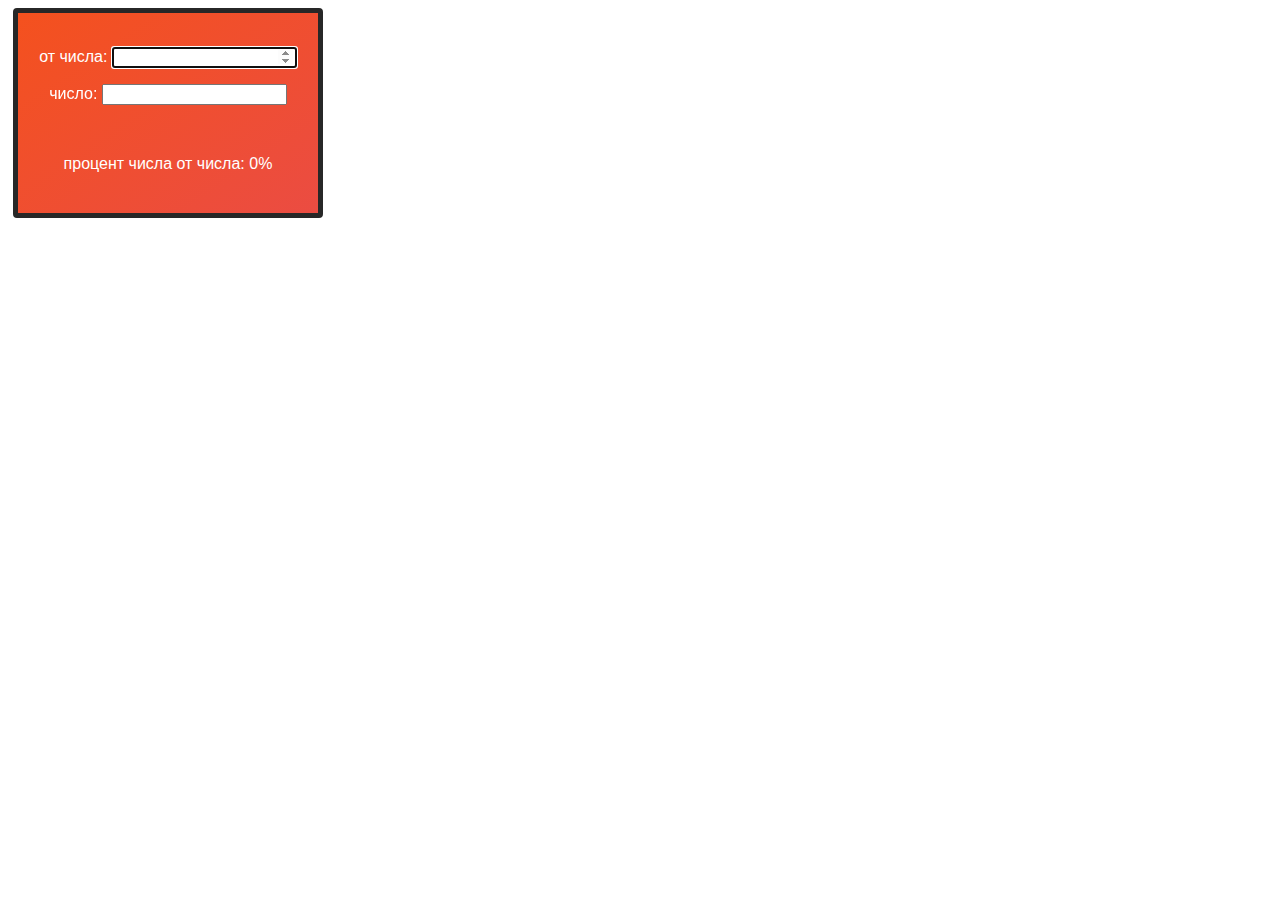
==== embed/index.html @ fa7deae5 "embed" ====
<!doctype html>
 
<html lang="en">
<head>
  <meta charset="utf-8">
 
  <title>The HTML5 Herald</title>
  <meta name="description" content="The HTML5 Herald">
  <meta name="author" content="SitePoint">
</head>
 
<body>

<form style="font-family: Arial ;color: #fff;display:block;margin:auto; top: 10px; left: 10px;text-align: center;width:300px; height:200px;background: #EB4C42;margin: 5px;border-radius: 4px;border: 5px solid #272727;background: linear-gradient(to top left, #EB4C42, #F4511E);" oninput="result.value=((cm.value/cd.value)*100).toFixed(3)">
  <div>
  	 <br/>
     <p>от числа: 
     <input type="number" name="cd" autofocus></p>
     <p>число: 
     <input type="number" name="cm" autofocus></p>
     <br>
     <p>процент числа от числа: <output name="result">0</output>%</p>
     </div>

</form>

</body>
</html>
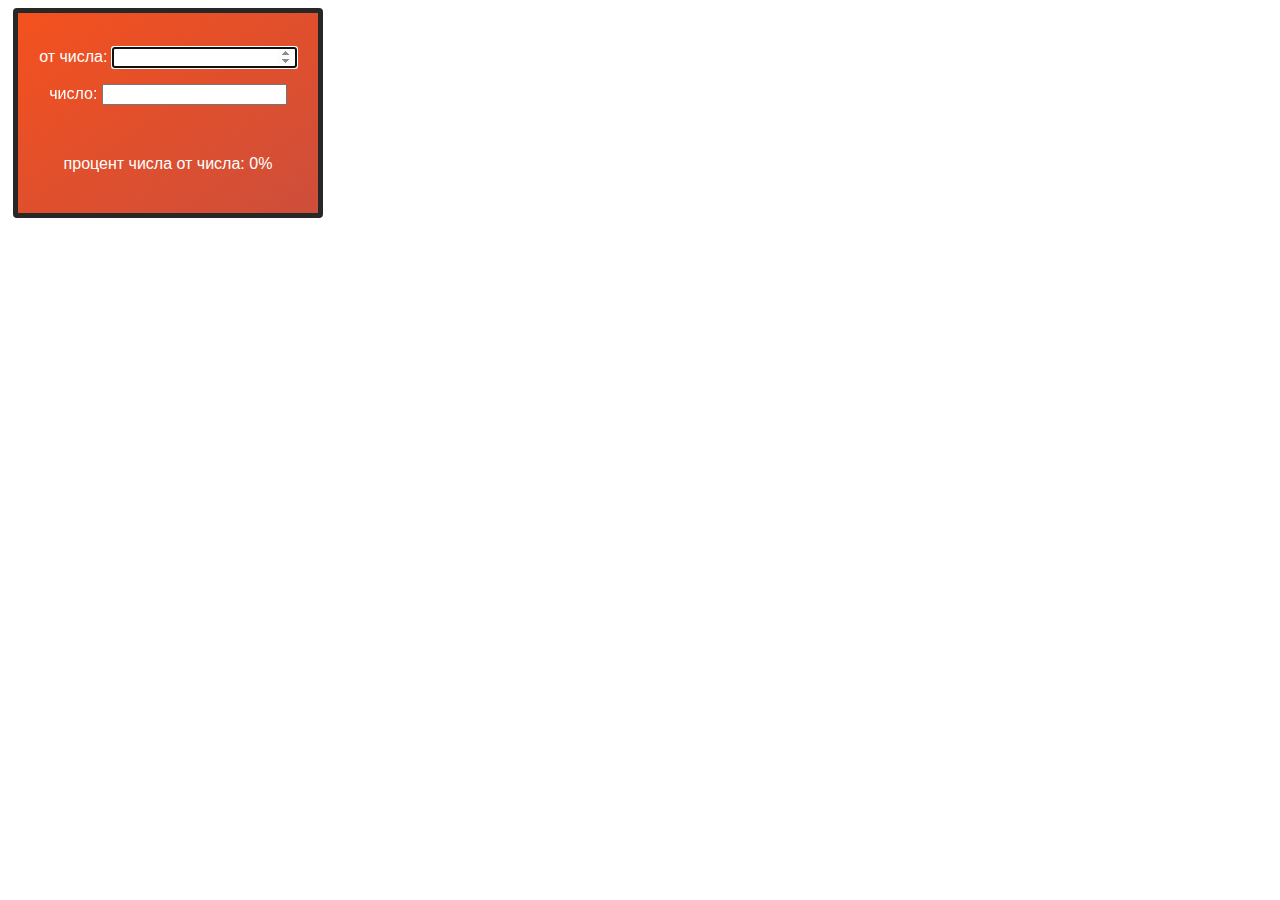
==== commit de200d85: "Update index.html" ====
--- a/embed/index.html
+++ b/embed/index.html
@@ -11,7 +11,7 @@
  
 <body>
 
-<form style="font-family: Arial ;color: #fff;display:block;margin:auto; top: 10px; left: 10px;text-align: center;width:300px; height:200px;background: #EB4C42;margin: 5px;border-radius: 4px;border: 5px solid #272727;background: linear-gradient(to top left, #EB4C42, #F4511E);" oninput="result.value=((cm.value/cd.value)*100).toFixed(3)">
+<form style="font-family: Arial ;color: #fff;display:block;margin:auto; top: 10px; left: 10px;text-align: center;width:300px; height:200px;background: #EB4C42;margin: 5px;border-radius: 4px;border: 5px solid #272727;background: linear-gradient(to top left, #CD4E3B, #F4511E);" oninput="result.value=((cm.value/cd.value)*100).toFixed(3)">
   <div>
   	 <br/>
      <p>от числа: 
@@ -25,4 +25,4 @@
 </form>
 
 </body>
-</html>+</html>
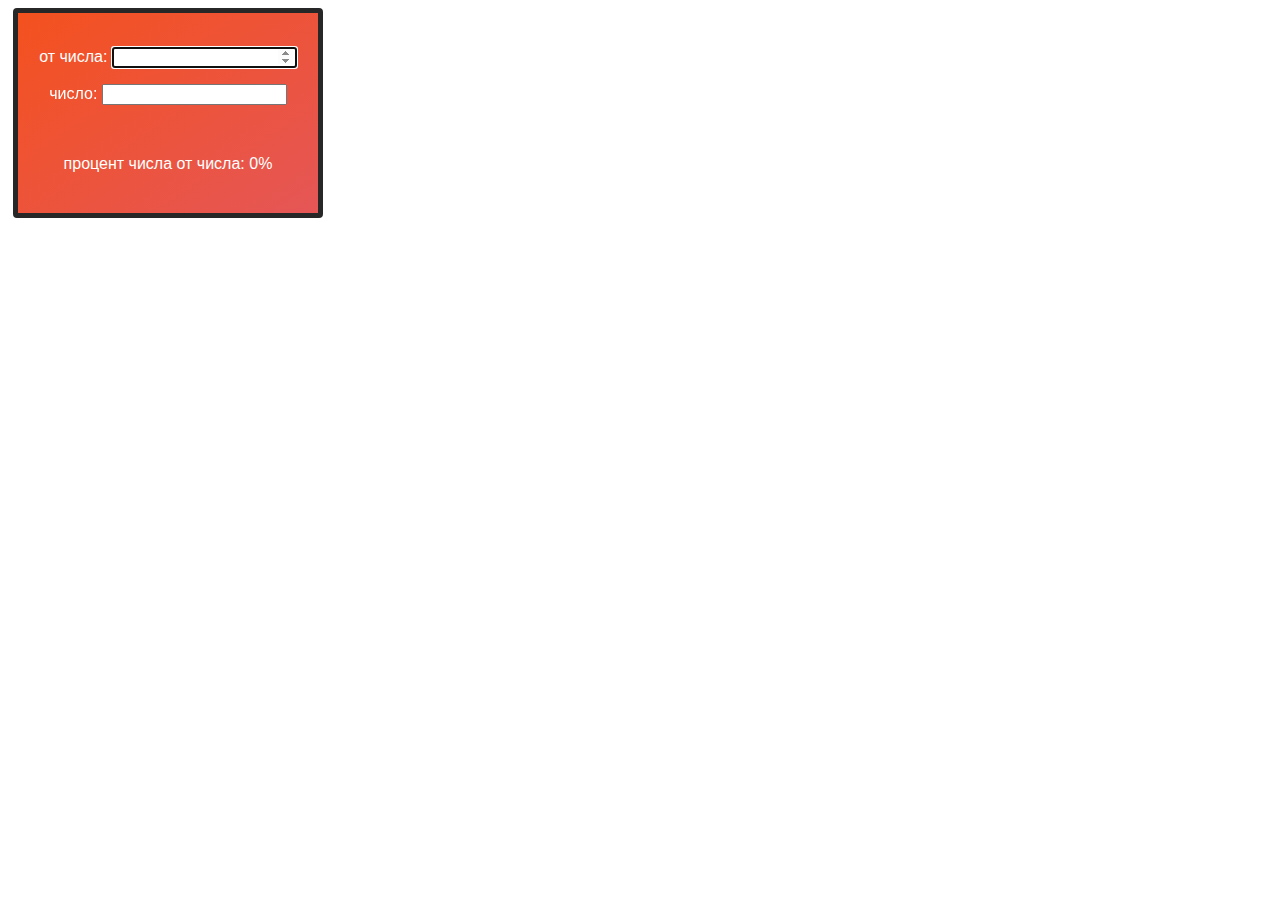
==== commit 84d1873d: "Update index.html" ====
--- a/embed/index.html
+++ b/embed/index.html
@@ -11,7 +11,7 @@
  
 <body>
 
-<form style="font-family: Arial ;color: #fff;display:block;margin:auto; top: 10px; left: 10px;text-align: center;width:300px; height:200px;background: #EB4C42;margin: 5px;border-radius: 4px;border: 5px solid #272727;background: linear-gradient(to top left, #CD4E3B, #F4511E);" oninput="result.value=((cm.value/cd.value)*100).toFixed(3)">
+<form style="font-family: Arial ;color: #fff;display:block;margin:auto; top: 10px; left: 10px;text-align: center;width:300px; height:200px;background: #EB4C42;margin: 5px;border-radius: 4px;border: 5px solid #272727;background: linear-gradient(to top left, #E55656, #F4511E);" oninput="result.value=((cm.value/cd.value)*100).toFixed(3)">
   <div>
   	 <br/>
      <p>от числа: 
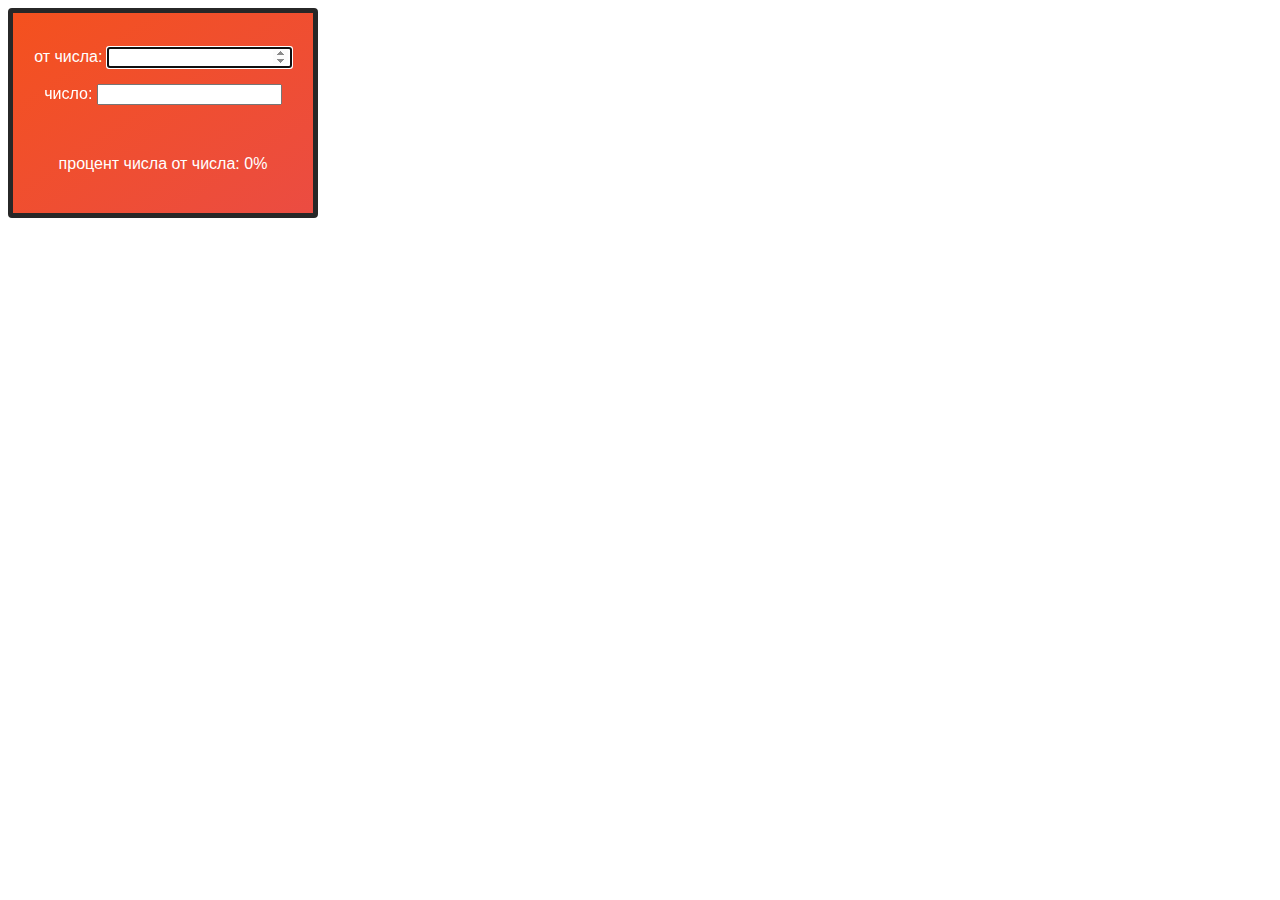
==== commit 29f89461: "embed" ====
--- a/embed/index.html
+++ b/embed/index.html
@@ -5,13 +5,11 @@
   <meta charset="utf-8">
  
   <title>The HTML5 Herald</title>
-  <meta name="description" content="The HTML5 Herald">
-  <meta name="author" content="SitePoint">
 </head>
  
 <body>
 
-<form style="font-family: Arial ;color: #fff;display:block;margin:auto; top: 10px; left: 10px;text-align: center;width:300px; height:200px;background: #EB4C42;margin: 5px;border-radius: 4px;border: 5px solid #272727;background: linear-gradient(to top left, #E55656, #F4511E);" oninput="result.value=((cm.value/cd.value)*100).toFixed(3)">
+<form style="font-family: Arial ;color: #fff;text-align: center;width:300px; height:200px;border-radius: 4px;border: 5px solid #272727;background: linear-gradient(to top left, #EB4C42, #F4511E);" oninput="result.value=((cm.value/cd.value)*100).toFixed(3)">
   <div>
   	 <br/>
      <p>от числа: 
@@ -25,4 +23,4 @@
 </form>
 
 </body>
-</html>
+</html>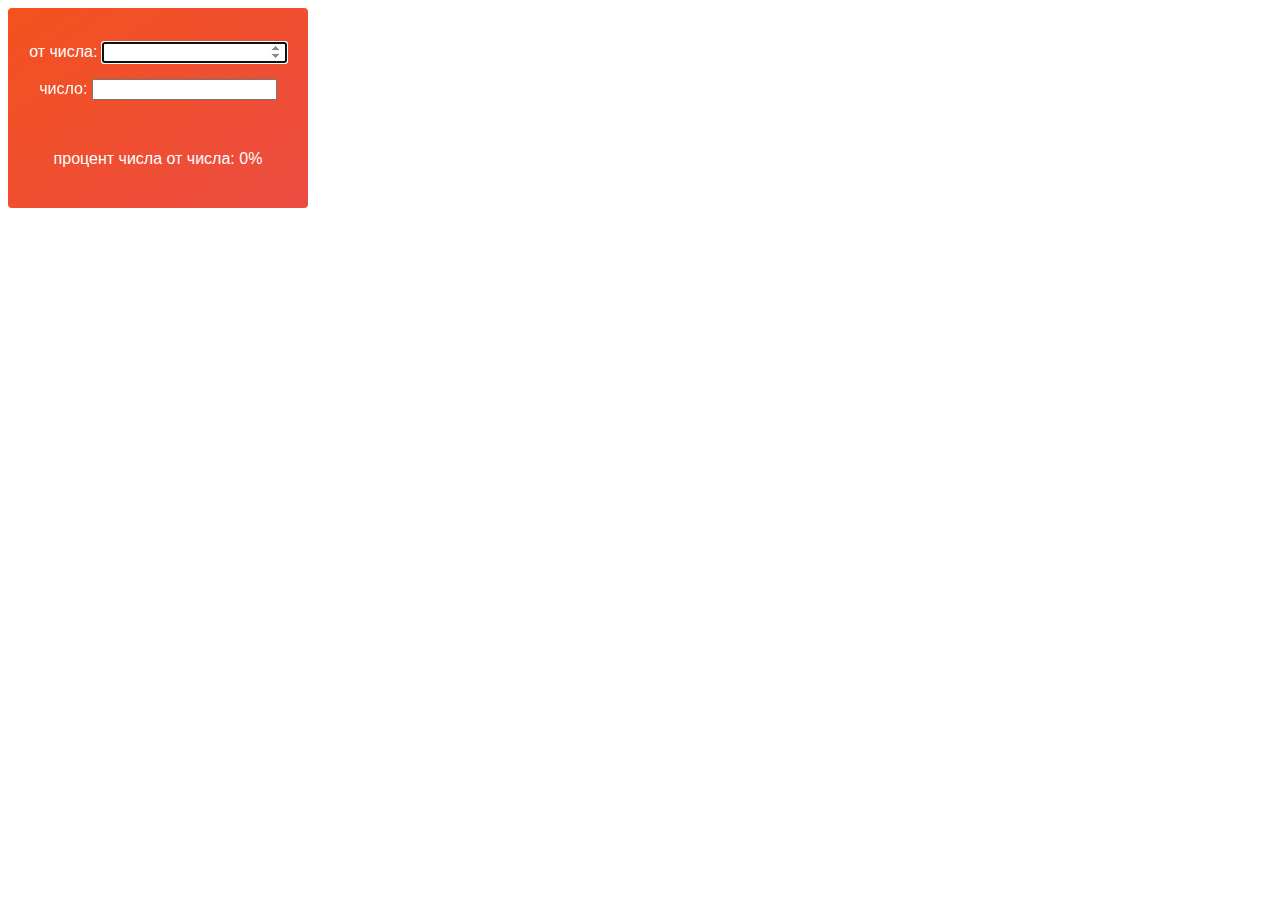
==== commit a3311b20: "embed" ====
--- a/embed/index.html
+++ b/embed/index.html
@@ -9,7 +9,7 @@
  
 <body>
 
-<form style="font-family: Arial ;color: #fff;text-align: center;width:300px; height:200px;border-radius: 4px;border: 5px solid #272727;background: linear-gradient(to top left, #EB4C42, #F4511E);" oninput="result.value=((cm.value/cd.value)*100).toFixed(3)">
+<form style="font-family: Arial ;color: #fff;text-align: center;width:300px; height:200px;border-radius: 4px;background: linear-gradient(to top left, #EB4C42, #F4511E);" oninput="result.value=((cm.value/cd.value)*100).toFixed(3)">
   <div>
   	 <br/>
      <p>от числа: 
@@ -23,4 +23,4 @@
 </form>
 
 </body>
-</html>+</html>
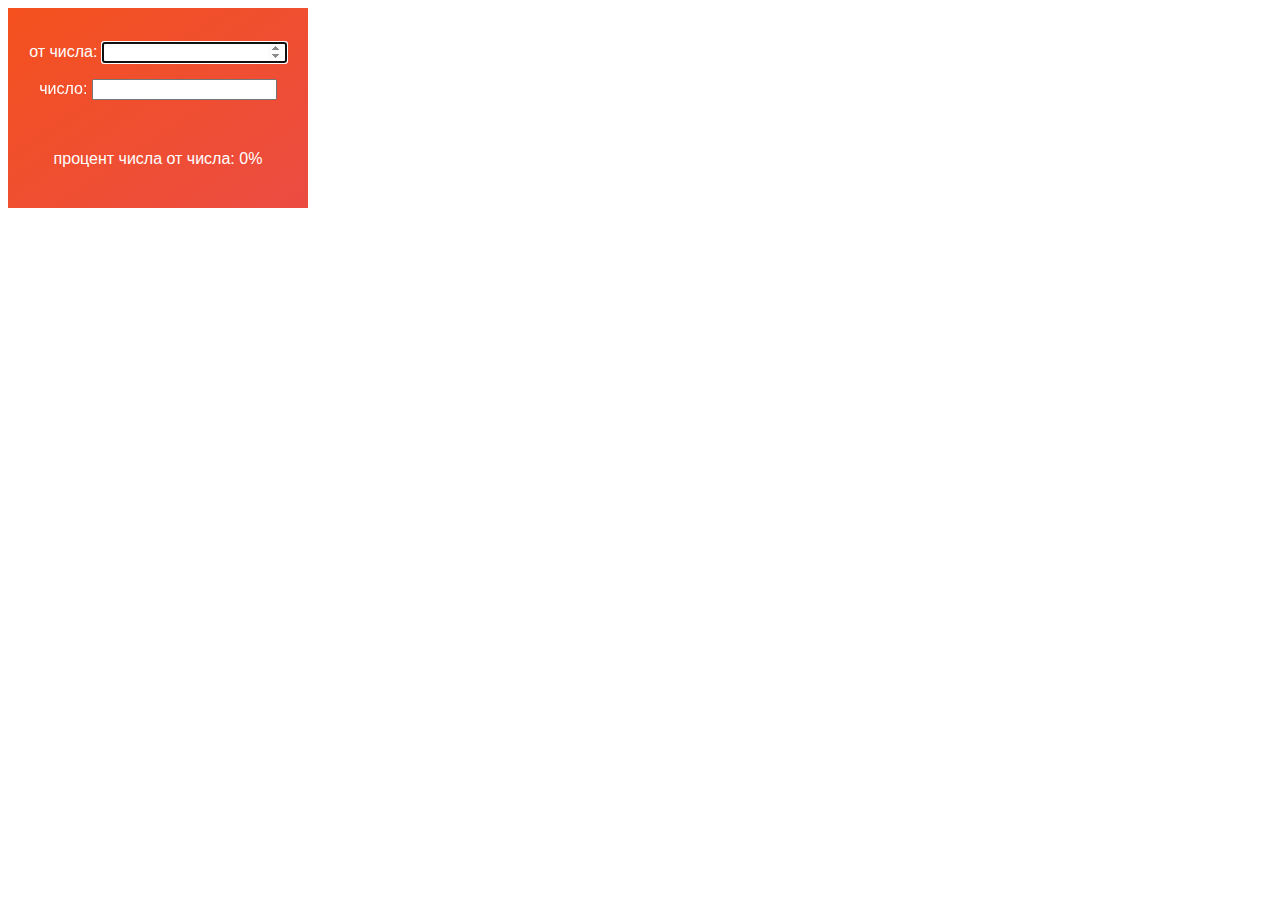
==== commit 03a5fb14: "embed" ====
--- a/embed/index.html
+++ b/embed/index.html
@@ -9,7 +9,7 @@
  
 <body>
 
-<form style="font-family: Arial ;color: #fff;text-align: center;width:300px; height:200px;border-radius: 4px;background: linear-gradient(to top left, #EB4C42, #F4511E);" oninput="result.value=((cm.value/cd.value)*100).toFixed(3)">
+<form style="font-family: Arial ;color: #fff;text-align: center;width:300px; height:200px;background: linear-gradient(to top left, #EB4C42, #F4511E);" oninput="result.value=((cm.value/cd.value)*100).toFixed(3)">
   <div>
   	 <br/>
      <p>от числа: 
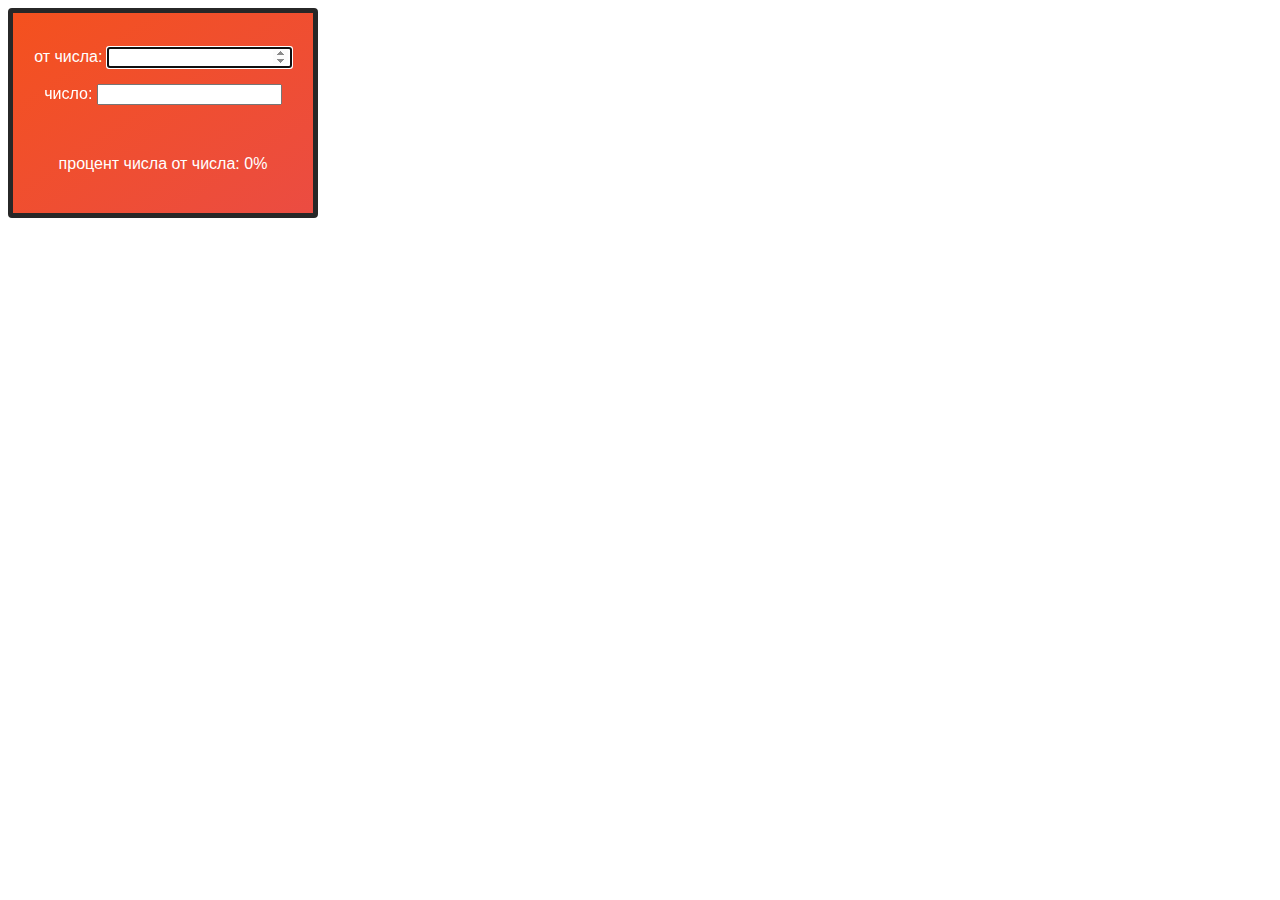
==== commit adc0c03e: "embed" ====
--- a/embed/index.html
+++ b/embed/index.html
@@ -9,7 +9,7 @@
  
 <body>
 
-<form style="font-family: Arial ;color: #fff;text-align: center;width:300px; height:200px;background: linear-gradient(to top left, #EB4C42, #F4511E);" oninput="result.value=((cm.value/cd.value)*100).toFixed(3)">
+<form style="font-family: Arial ;color: #fff;text-align: center;width:300px; height:200px;border-radius: 4px;border: 5px solid #272727;background: linear-gradient(to top left, #EB4C42, #F4511E);" oninput="result.value=((cm.value/cd.value)*100).toFixed(3)">
   <div>
   	 <br/>
      <p>от числа: 
